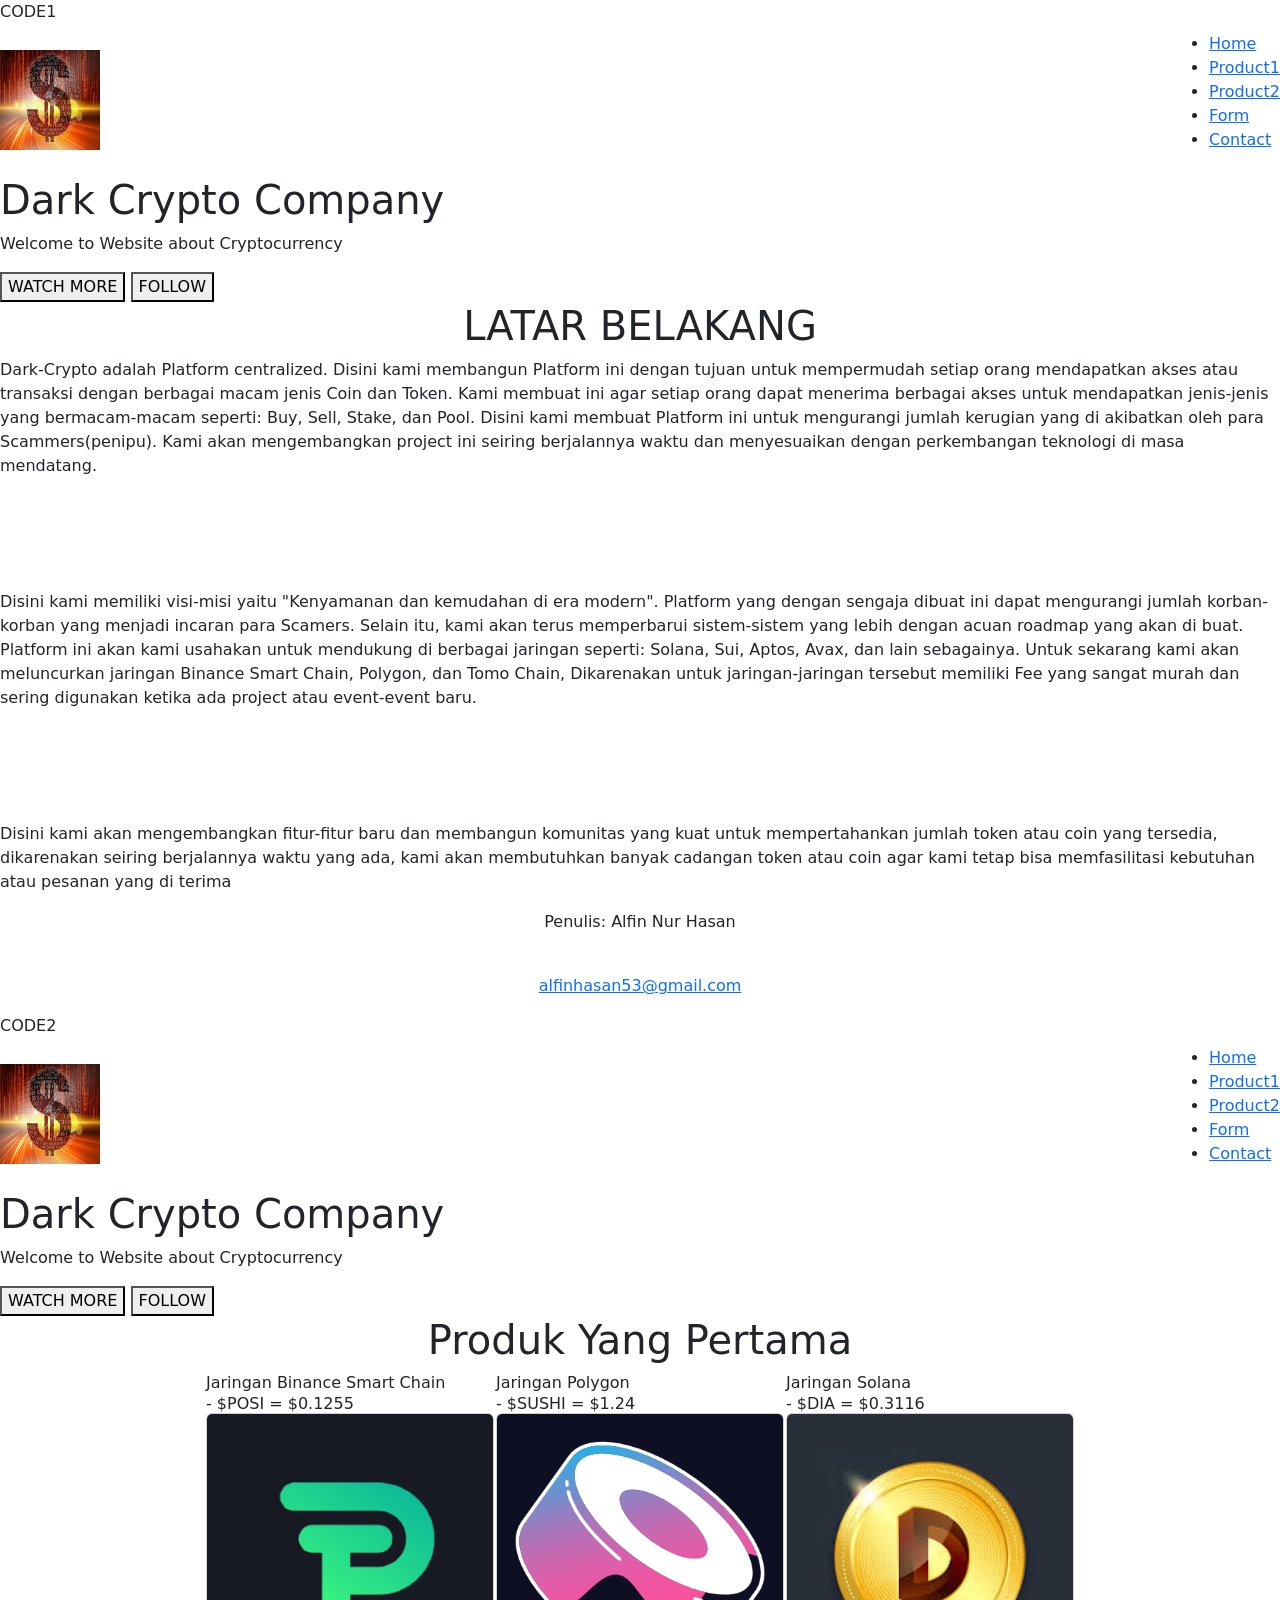
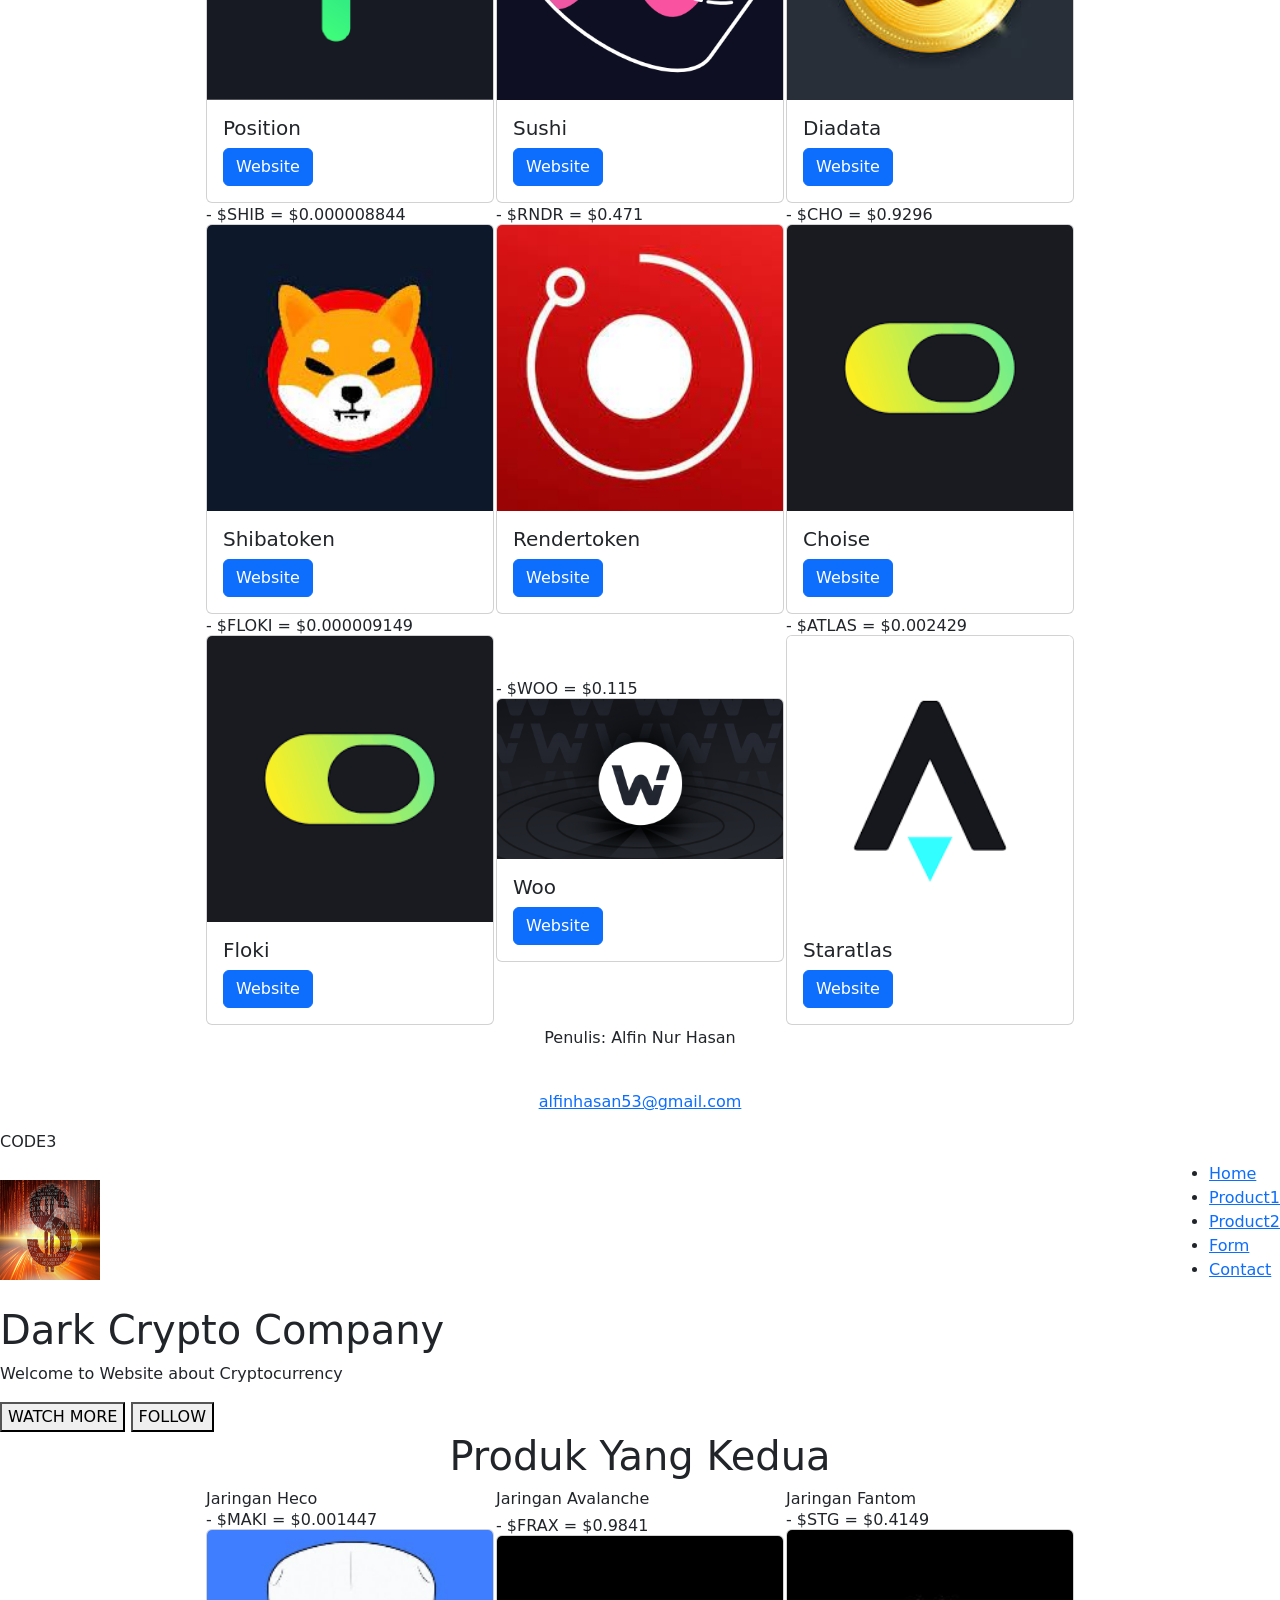
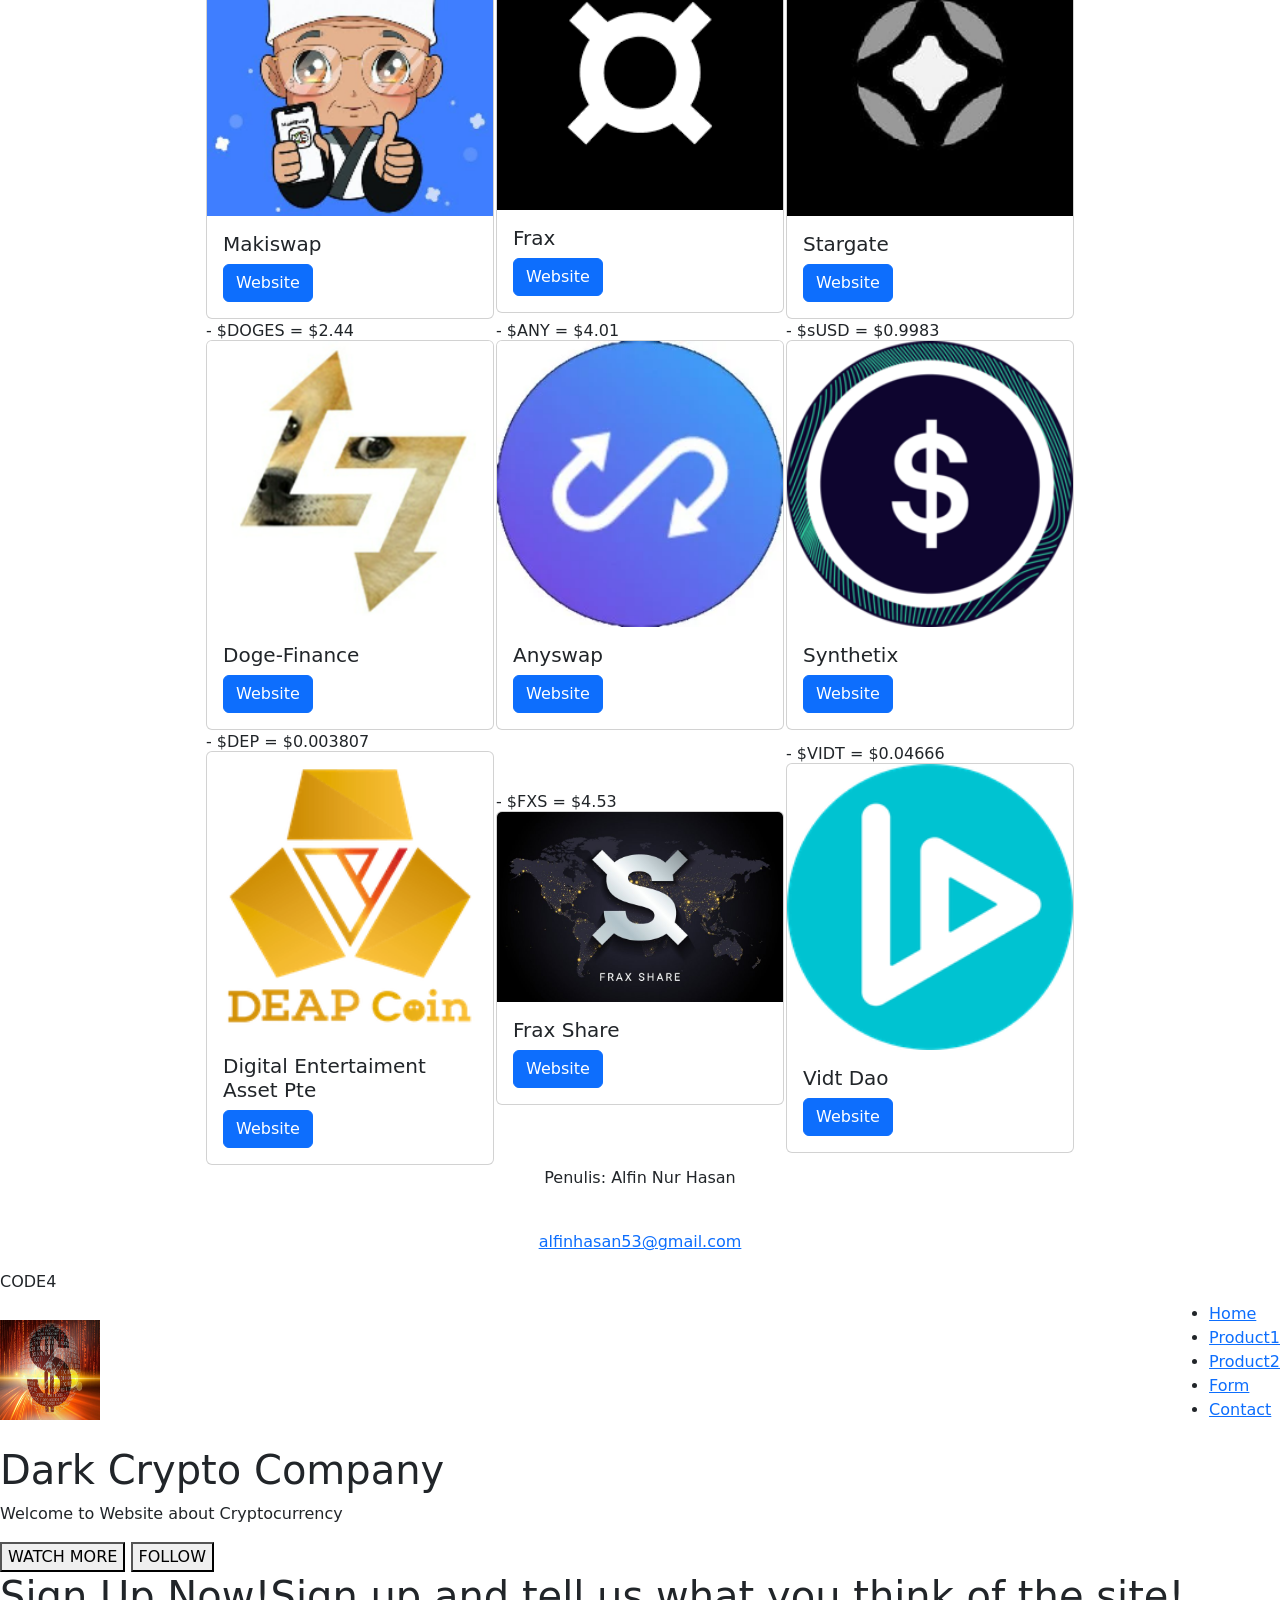
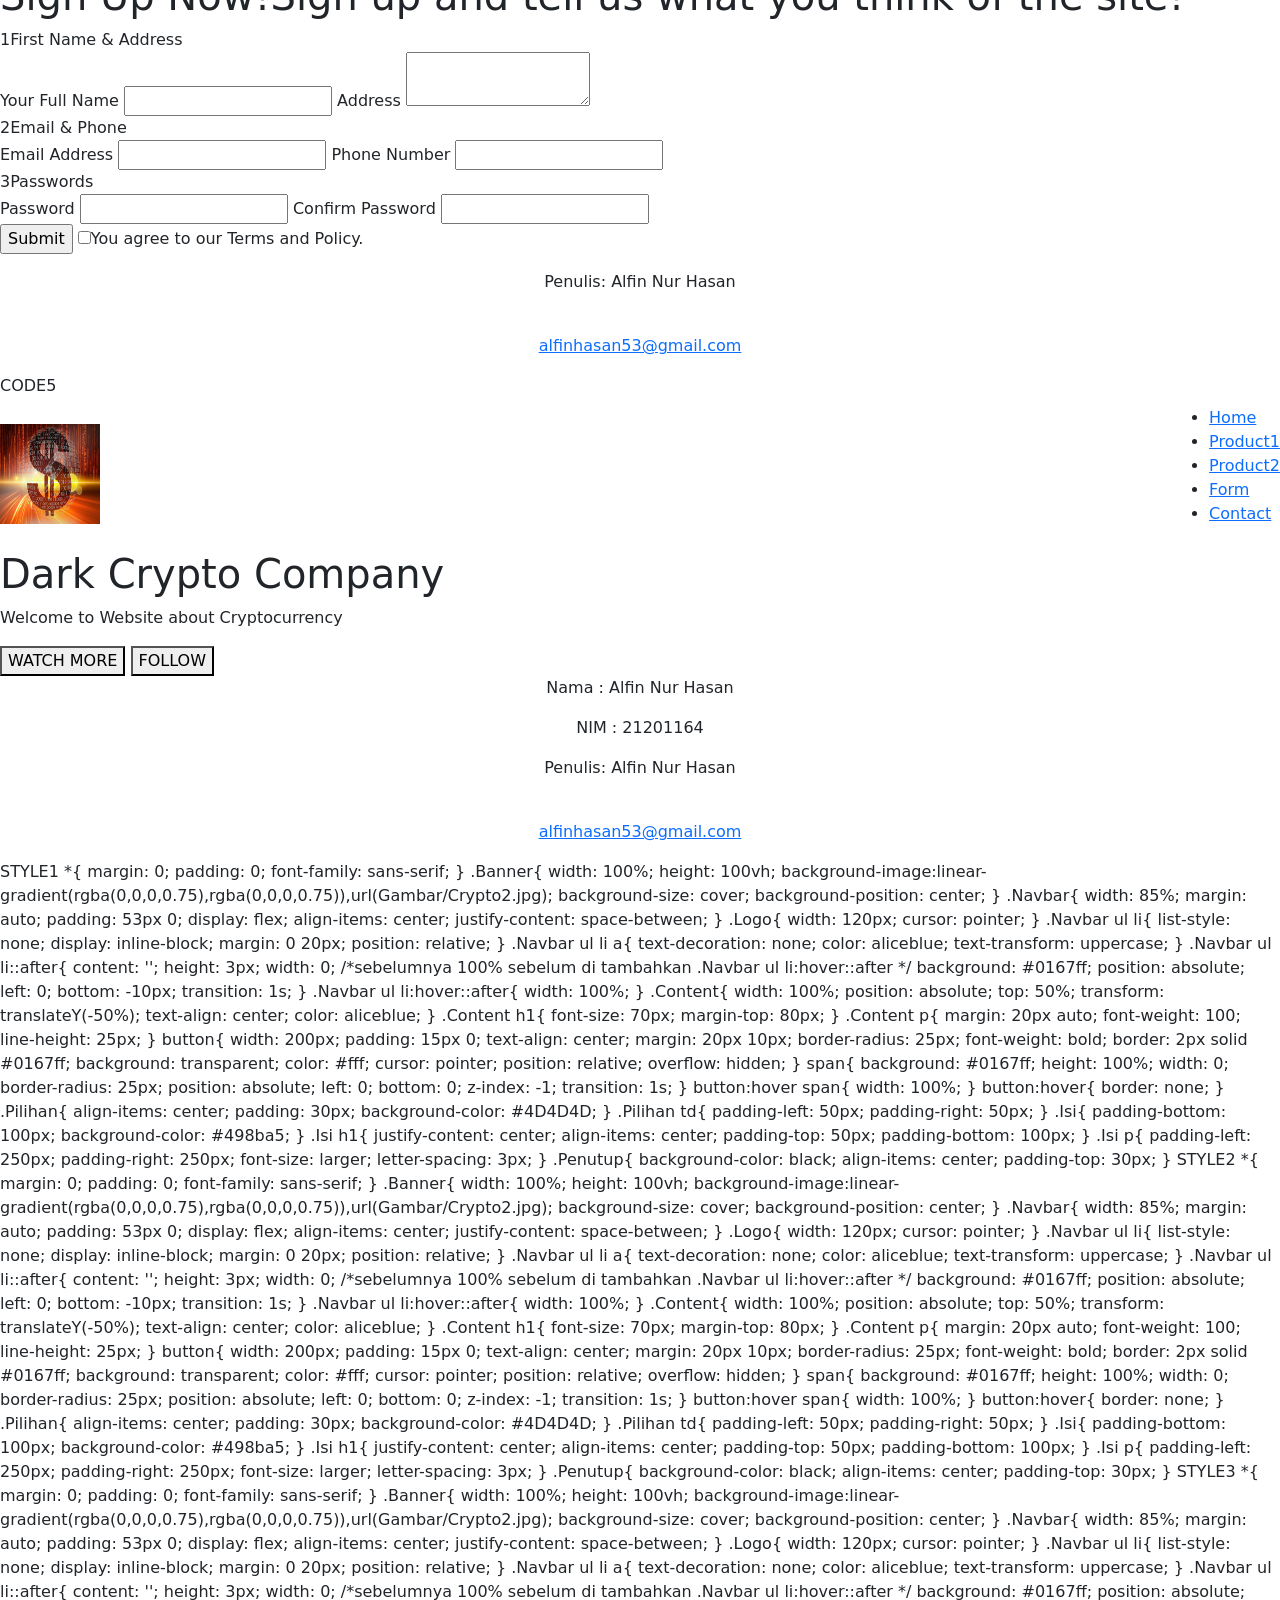
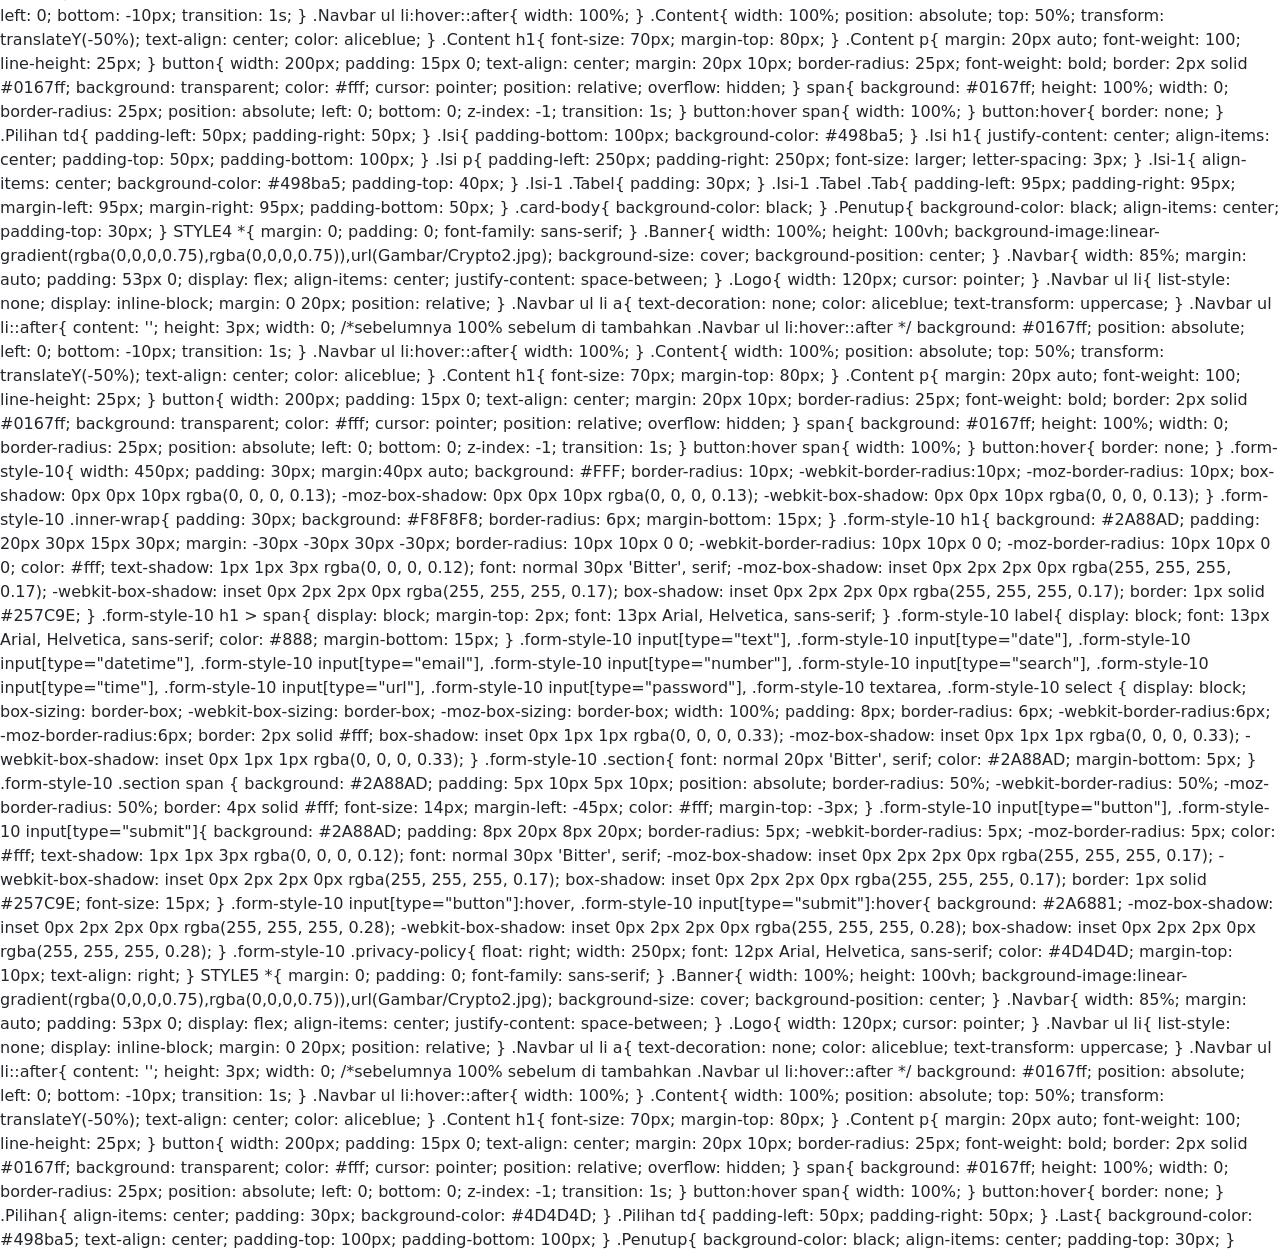
==== index.html @ c951db58 "Rename UAS to index.html" ====
CODE1

<!doctype html>
<html lang="en">
  <head>
    <meta charset="utf-8">
    <meta http-equiv="X-UA-Compatible" content="IE=edge">
    <meta name="viewport" content="width=device-width, initial-scale=1">
    <link rel="stylesheet" type="text/css" href="StyleCSP_UTS.css">
    <title>Dark-Crypto</title>
    <link href="https://cdn.jsdelivr.net/npm/bootstrap@5.3.0-alpha1/dist/css/bootstrap.min.css" rel="stylesheet" integrity="sha384-GLhlTQ8iRABdZLl6O3oVMWSktQOp6b7In1Zl3/Jr59b6EGGoI1aFkw7cmDA6j6gD" crossorigin="anonymous">
  </head>
  <body>
    <div class="Banner">
        <div class="Navbar">
            <img src="Gambar/logo C.jpg" class="Logo" height="100" width="100">
            <ul>
                <li><a href="CSP_UTS.html">Home</a></li>
                <li><a href="CSP_UTS2.html">Product1</a></li>
                <li><a href="CSP_UTS3.html">Product2</a></li>
                <li><a href="CSP_UTS4.html">Form</a></li>
                <li><a href="CSP_UTS5.html">Contact</a></li>
            </ul>
        </div>

        <div class="Content">
            <h1>Dark Crypto Company</h1>
            <p>
                Welcome to Website about Cryptocurrency
            </p>
            <div>
                <button type="button"><span></span>WATCH MORE</button>
                <button type="button"><span></span>FOLLOW</button>
            </div>
        </div>
    </div>

    <section class="Isi">
        <h1 align="center">LATAR BELAKANG</h1>
        <p>
            Dark-Crypto adalah Platform centralized. Disini kami membangun Platform ini dengan tujuan untuk mempermudah setiap orang mendapatkan akses atau transaksi dengan berbagai macam jenis Coin dan Token. Kami membuat ini agar setiap orang dapat menerima berbagai akses untuk mendapatkan jenis-jenis yang bermacam-macam seperti: Buy, Sell, Stake, dan Pool. Disini kami membuat Platform ini untuk mengurangi jumlah kerugian yang di akibatkan oleh para Scammers(penipu). Kami akan mengembangkan project ini seiring berjalannya waktu dan menyesuaikan dengan perkembangan teknologi di masa mendatang.
        </p>
        <br>
        <br>
        <br>
        <br>
        <p>
            Disini kami memiliki visi-misi yaitu "Kenyamanan dan kemudahan di era modern". Platform yang dengan sengaja dibuat ini dapat mengurangi jumlah korban-korban yang menjadi incaran para Scamers. Selain itu, kami akan terus memperbarui sistem-sistem yang lebih dengan acuan roadmap yang akan di buat. Platform ini akan kami usahakan untuk mendukung di berbagai jaringan seperti: Solana, Sui, Aptos, Avax, dan lain sebagainya. Untuk sekarang kami akan meluncurkan jaringan Binance Smart Chain, Polygon, dan Tomo Chain, Dikarenakan untuk jaringan-jaringan tersebut memiliki Fee yang sangat murah dan sering digunakan ketika ada project atau event-event baru. 
        </p>
        <br>
        <br>
        <br>
        <br>
        <p>
            Disini kami akan mengembangkan fitur-fitur baru dan membangun komunitas yang kuat untuk mempertahankan jumlah token atau coin yang tersedia, dikarenakan seiring berjalannya waktu yang ada, kami akan membutuhkan banyak cadangan token atau coin agar kami tetap bisa memfasilitasi kebutuhan atau pesanan yang di terima
        </p>
    </section>

    <footer class="Penutup" align="center">
        <p>Penulis: Alfin Nur Hasan</p>
        <br>
        <a href="alfinhasan53@gmail.com">alfinhasan53@gmail.com</a></p>
    </footer>
    <script src="https://cdn.jsdelivr.net/npm/bootstrap@5.3.0-alpha1/dist/js/bootstrap.bundle.min.js" integrity="sha384-w76AqPfDkMBDXo30jS1Sgez6pr3x5MlQ1ZAGC+nuZB+EYdgRZgiwxhTBTkF7CXvN" crossorigin="anonymous"></script>
  </body>
</html>

CODE2

<!DOCTYPE html>
<html lang="en">
    <head>
    <meta charset="utf-8">
    <meta http-equiv="X-UA-Compatible" content="IE=edge">
    <meta name="viewport" content="width=device-width, initial-scale=1">
    <link rel="stylesheet" type="text/css" href="StyleCSP_UTS2.css">
    <title>Dark-Crypto</title>
    <link href="https://cdn.jsdelivr.net/npm/bootstrap@5.3.0-alpha1/dist/css/bootstrap.min.css" rel="stylesheet" integrity="sha384-GLhlTQ8iRABdZLl6O3oVMWSktQOp6b7In1Zl3/Jr59b6EGGoI1aFkw7cmDA6j6gD" crossorigin="anonymous">
    </head>
    <body>
        <div class="Banner">
            <div class="Navbar">
                <img src="Gambar/logo C.jpg" class="Logo" height="100" width="100">
                <ul>
                    <li><a href="CSP_UTS.html">Home</a></li>
                    <li><a href="CSP_UTS2.html">Product1</a></li>
                    <li><a href="CSP_UTS3.html">Product2</a></li>
                    <li><a href="CSP_UTS4.html">Form</a></li>
                    <li><a href="CSP_UTS5.html">Contact</a></li>
                </ul>
            </div>
    
            <div class="Content">
                <h1>Dark Crypto Company</h1>
                <p>
                    Welcome to Website about Cryptocurrency
                </p>
                <div>
                    <button type="button"><span></span>WATCH MORE</button>
                    <button type="button"><span></span>FOLLOW</button>
                </div>
            </div>
        </div>

        <div class="Isi-1">
            <h1 align="center">Produk Yang Pertama</h1>
            <center>
                <div class="Tabel">
                    <table>
                        <tr>
                            <td class="Tab">Jaringan Binance Smart Chain</td>
                            <td class="Tab">Jaringan Polygon</td>
                            <td class="Tab">Jaringan Solana</td> 
                        </tr>
                        <tr>
                            <td class="Tab">- $POSI = $0.1255
                                <div class="card" style="width: 18rem;">
                                    <img src="Gambar/Barang/Posi.png" class="card-img-top" alt="...">
                                    <div class="card-body">
                                      <h5 class="card-title">Position</h5>
                                      <a href="https://position.exchange/" class="btn btn-primary">Website</a>
                                    </div>
                                  </div>
                            </td>
                            <td class="Tab">- $SUSHI = $1.24
                                <div class="card" style="width: 18rem;">
                                    <img src="Gambar/Barang/Sushi.png" class="card-img-top" alt="...">
                                    <div class="card-body">
                                      <h5 class="card-title">Sushi</h5>
                                      <a href="https://www.sushi.com/" class="btn btn-primary">Website</a>
                                    </div>
                                  </div>
                            </td>
                            <td class="Tab">- $DIA = $0.3116
                                <div class="card" style="width: 18rem;">
                                    <img src="Gambar/Barang/DIA.jpg" class="card-img-top" alt="...">
                                    <div class="card-body">
                                      <h5 class="card-title">Diadata</h5>
                                      <a href="https://www.diadata.org/" class="btn btn-primary">Website</a>
                                    </div>
                                  </div>
                            </td>
                        </tr>
                        <tr>
                            <td class="Tab">- $SHIB = $0.000008844
                                <div class="card" style="width: 18rem;">
                                    <img src="Gambar/Barang/SHIB.jpg" class="card-img-top" alt="...">
                                    <div class="card-body">
                                      <h5 class="card-title">Shibatoken</h5>
                                      <a href="https://shibatoken.com/" class="btn btn-primary">Website</a>
                                    </div>
                                  </div>
                            </td>
                            <td class="Tab">- $RNDR = $0.471
                                <div class="card" style="width: 18rem;">
                                    <img src="Gambar/Barang/RNDR.jpg" class="card-img-top" alt="...">
                                    <div class="card-body">
                                      <h5 class="card-title">Rendertoken</h5>
                                      <a href="https://rendertoken.com/" class="btn btn-primary">Website</a>
                                    </div>
                                  </div>
                            </td>
                            <td class="Tab">- $CHO = $0.9296
                                <div class="card" style="width: 18rem;">
                                    <img src="Gambar/Barang/CHO.png" class="card-img-top" alt="...">
                                    <div class="card-body">
                                      <h5 class="card-title">Choise</h5>
                                      <a href="https://choise.com/" class="btn btn-primary">Website</a>
                                    </div>
                                  </div>
                            </td>
                        </tr>
                        <tr>
                            <td class="Tab">- $FLOKI = $0.000009149
                                <div class="card" style="width: 18rem;">
                                    <img src="Gambar/Barang/CHO.png" class="card-img-top" alt="...">
                                    <div class="card-body">
                                      <h5 class="card-title">Floki</h5>
                                      <a href="https://floki.com/" class="btn btn-primary">Website</a>
                                    </div>
                                  </div>
                            </td>
                            <td class="Tab">- $WOO = $0.115
                                <div class="card" style="width: 18rem;">
                                    <img src="Gambar/Barang/Woo.png" class="card-img-top" alt="...">
                                    <div class="card-body">
                                      <h5 class="card-title">Woo</h5>
                                      <a href="https://woo.org/token" class="btn btn-primary">Website</a>
                                    </div>
                                  </div>
                            </td>
                            <td class="Tab">- $ATLAS = $0.002429
                                <div class="card" style="width: 18rem;">
                                    <img src="Gambar/Barang/Atlas.png" class="card-img-top" alt="...">
                                    <div class="card-body">
                                      <h5 class="card-title">Staratlas</h5>
                                      <a href="https://staratlas.com/" class="btn btn-primary">Website</a>
                                    </div>
                                  </div>
                            </td>
                        </tr>
                    </table>
                </div>
            </center>
        </div>

        <footer class="Penutup" align="center">
            <p>Penulis: Alfin Nur Hasan</p>
            <br>
            <a href="alfinhasan53@gmail.com">alfinhasan53@gmail.com</a></p>
        </footer>
        <script src="https://cdn.jsdelivr.net/npm/bootstrap@5.3.0-alpha1/dist/js/bootstrap.bundle.min.js" integrity="sha384-w76AqPfDkMBDXo30jS1Sgez6pr3x5MlQ1ZAGC+nuZB+EYdgRZgiwxhTBTkF7CXvN" crossorigin="anonymous"></script>
    </body>
</html>

CODE3

<!DOCTYPE html>
<html lang="en">
    <head>
        <meta charset="utf-8">
    <meta http-equiv="X-UA-Compatible" content="IE=edge">
    <meta name="viewport" content="width=device-width, initial-scale=1">
    <link rel="stylesheet" type="text/css" href="StyleCSP_UTS3.css">
    <title>Dark-Crypto</title>
    <link href="https://cdn.jsdelivr.net/npm/bootstrap@5.3.0-alpha1/dist/css/bootstrap.min.css" rel="stylesheet" integrity="sha384-GLhlTQ8iRABdZLl6O3oVMWSktQOp6b7In1Zl3/Jr59b6EGGoI1aFkw7cmDA6j6gD" crossorigin="anonymous">
    </head>
    <body>
        <div class="Banner">
            <div class="Navbar">
                <img src="Gambar/logo C.jpg" class="Logo" height="100" width="100">
                <ul>
                    <li><a href="CSP_UTS.html">Home</a></li>
                    <li><a href="CSP_UTS2.html">Product1</a></li>
                    <li><a href="CSP_UTS3.html">Product2</a></li>
                    <li><a href="CSP_UTS4.html">Form</a></li>
                    <li><a href="CSP_UTS5.html">Contact</a></li>
                </ul>
            </div>
    
            <div class="Content">
                <h1>Dark Crypto Company</h1>
                <p>
                    Welcome to Website about Cryptocurrency
                </p>
                <div>
                    <button type="button"><span></span>WATCH MORE</button>
                    <button type="button"><span></span>FOLLOW</button>
                </div>
            </div>
        </div>

        <div class="Isi-1">
            <h1 align="center">Produk Yang Kedua</h1>
            <center>
                <div class="Tabel">
                    <table>
                        <tr>
                            <td class="Tab">Jaringan Heco</td>
                            <td class="Tab">Jaringan Avalanche</td>
                            <td class="Tab">Jaringan Fantom</td> 
                        </tr>
                        <tr>
                            <td class="Tab">- $MAKI = $0.001447
                                <div class="card" style="width: 18rem;">
                                    <img src="Gambar/Barang/Maki.png" class="card-img-top" alt="...">
                                    <div class="card-body">
                                      <h5 class="card-title">Makiswap</h5>
                                      <a href="https://makiswap.com/" class="btn btn-primary">Website</a>
                                    </div>
                                </div>
                            </td>
                            <td class="Tab">- $FRAX = $0.9841
                                <div class="card" style="width: 18rem;">
                                    <img src="Gambar/Barang/Frax.png" class="card-img-top" alt="...">
                                    <div class="card-body">
                                      <h5 class="card-title">Frax</h5>
                                      <a href="https://frax.finance/#welcome" class="btn btn-primary">Website</a>
                                    </div>
                                </div>
                            </td>
                            <td class="Tab">- $STG = $0.4149
                                <div class="card" style="width: 18rem;">
                                    <img src="Gambar/Barang/STG.png" class="card-img-top" alt="...">
                                    <div class="card-body">
                                      <h5 class="card-title">Stargate</h5>
                                      <a href="https://stargate.finance/" class="btn btn-primary">Website</a>
                                    </div>
                                </div>
                            </td>
                        </tr>
                        <tr>
                            <td class="Tab">- $DOGES = $2.44
                                <div class="card" style="width: 18rem;">
                                    <img src="Gambar/Barang/Doges.webp" class="card-img-top" alt="...">
                                    <div class="card-body">
                                      <h5 class="card-title">Doge-Finance</h5>
                                      <a href="https://doge-finance.com/" class="btn btn-primary">Website</a>
                                    </div>
                                </div>
                            </td>
                            <td class="Tab">- $ANY = $4.01
                                <div class="card" style="width: 18rem;">
                                    <img src="Gambar/Barang/ANY.webp" class="card-img-top" alt="...">
                                    <div class="card-body">
                                      <h5 class="card-title">Anyswap</h5>
                                      <a href="https://anyswap.exchange/dashboard" class="btn btn-primary">Website</a>
                                    </div>
                                </div>
                            </td>
                            <td class="Tab">- $sUSD = $0.9983
                                <div class="card" style="width: 18rem;">
                                    <img src="Gambar/Barang/sUSD.webp" class="card-img-top" alt="...">
                                    <div class="card-body">
                                      <h5 class="card-title">Synthetix</h5>
                                      <a href="https://synthetix.io/" class="btn btn-primary">Website</a>
                                    </div>
                                </div>
                            </td>
                        </tr>
                        <tr>
                            <td class="Tab">- $DEP = $0.003807
                                <div class="card" style="width: 18rem;">
                                    <img src="Gambar/Barang/DEP.png" class="card-img-top" alt="...">
                                    <div class="card-body">
                                      <h5 class="card-title">Digital Entertaiment Asset Pte</h5>
                                      <a href="https://dea.sg/" class="btn btn-primary">Website</a>
                                    </div>
                                </div>
                            </td>
                            <td class="Tab">- $FXS = $4.53
                                <div class="card" style="width: 18rem;">
                                    <img src="Gambar/Barang/FXS.jpg" class="card-img-top" alt="...">
                                    <div class="card-body">
                                      <h5 class="card-title">Frax Share</h5>
                                      <a href="https://frax.finance/#welcome" class="btn btn-primary">Website</a>
                                    </div>
                                </div>
                            </td>
                            <td class="Tab">- $VIDT = $0.04666
                                <div class="card" style="width: 18rem;">
                                    <img src="Gambar/Barang/VIDT.png" class="card-img-top" alt="...">
                                    <div class="card-body">
                                      <h5 class="card-title">Vidt Dao</h5>
                                      <a href="https://vidt-dao.com/" class="btn btn-primary">Website</a>
                                    </div>
                                </div>
                            </td>
                        </tr>
                    </table>
                </div>
            </center>
        </div>

        <footer class="Penutup" align="center">
            <p>Penulis: Alfin Nur Hasan</p>
            <br>
            <a href="alfinhasan53@gmail.com">alfinhasan53@gmail.com</a></p>
            <script src="https://cdn.jsdelivr.net/npm/bootstrap@5.3.0-alpha1/dist/js/bootstrap.bundle.min.js" integrity="sha384-w76AqPfDkMBDXo30jS1Sgez6pr3x5MlQ1ZAGC+nuZB+EYdgRZgiwxhTBTkF7CXvN" crossorigin="anonymous"></script>
        </footer>
    </body>
</html>

CODE4

<!DOCTYPE html>
<html lang="en">
    <head>
        <meta charset="utf-8">
    <meta http-equiv="X-UA-Compatible" content="IE=edge">
    <meta name="viewport" content="width=device-width, initial-scale=1">
    <link rel="stylesheet" type="text/css" href="StyleCSP_UTS4.css">
    <title>Dark-Crypto</title>
    <link href="https://cdn.jsdelivr.net/npm/bootstrap@5.3.0-alpha1/dist/css/bootstrap.min.css" rel="stylesheet" integrity="sha384-GLhlTQ8iRABdZLl6O3oVMWSktQOp6b7In1Zl3/Jr59b6EGGoI1aFkw7cmDA6j6gD" crossorigin="anonymous">
    </head>
    <body>
        <div class="Banner">
            <div class="Navbar">
                <img src="Gambar/logo C.jpg" class="Logo" height="100" width="100">
                <ul>
                    <li><a href="CSP_UTS.html">Home</a></li>
                    <li><a href="CSP_UTS2.html">Product1</a></li>
                    <li><a href="CSP_UTS3.html">Product2</a></li>
                    <li><a href="CSP_UTS4.html">Form</a></li>
                    <li><a href="CSP_UTS5.html">Contact</a></li>
                </ul>
            </div>

            <div class="Content">
                <h1>Dark Crypto Company</h1>
                <p>
                    Welcome to Website about Cryptocurrency
                </p>
                <div>
                    <button type="button"><span></span>WATCH MORE</button>
                    <button type="button"><span></span>FOLLOW</button>
                </div>
            </div>
        </div>
        <script src="https://cdn.jsdelivr.net/npm/bootstrap@5.3.0-alpha1/dist/js/bootstrap.bundle.min.js" integrity="sha384-w76AqPfDkMBDXo30jS1Sgez6pr3x5MlQ1ZAGC+nuZB+EYdgRZgiwxhTBTkF7CXvN" crossorigin="anonymous"></script>
    </body>

    <body bgcolor="black"><a name="Home"></a>
        <div class="form-style-10">
            <h1>Sign Up Now!<span>Sign up and tell us what you think of the site!</span></h1>
            <form>
                <div class="section"><span>1</span>First Name & Address</div>
                <div class="inner-wrap">
                    <label>Your Full Name <input type="text" name="field1" /></label>
                    <label>Address <textarea name="field2"></textarea></label>
                </div>
    
                <div class="section"><span>2</span>Email & Phone</div>
                <div class="inner-wrap">
                    <label>Email Address <input type="email" name="field3" /></label>
                    <label>Phone Number <input type="text" name="field4" /></label>
                </div>
    
                <div class="section"><span>3</span>Passwords</div>
                <div class="inner-wrap">
                    <label>Password <input type="password" name="field5" /></label>
                    <label>Confirm Password <input type="password" name="field6" /></label>
                </div>

                <div class="button-section">
                    <input type="submit" name="Sign Up" />
                    <span class="privacy-policy">
                        <input type="checkbox" name="field7">You agree to our Terms and Policy. 
                    </span>
                </div>
            </form>
        </div>

        <footer class="Penutup" align="center">
            <p>Penulis: Alfin Nur Hasan</p>
            <br>
            <a href="alfinhasan53@gmail.com">alfinhasan53@gmail.com</a></p>
        </footer>
        <script src="https://cdn.jsdelivr.net/npm/bootstrap@5.3.0-alpha1/dist/js/bootstrap.bundle.min.js" integrity="sha384-w76AqPfDkMBDXo30jS1Sgez6pr3x5MlQ1ZAGC+nuZB+EYdgRZgiwxhTBTkF7CXvN" crossorigin="anonymous"></script>
    </body>
</html>

CODE5

<!DOCTYPE html>
<html lang="en">
    <head>
        <meta charset="utf-8">
    <meta http-equiv="X-UA-Compatible" content="IE=edge">
    <meta name="viewport" content="width=device-width, initial-scale=1">
    <link rel="stylesheet" type="text/css" href="StyleCSP_UTS5.css">
    <title>Dark-Crypto</title>
    <link href="https://cdn.jsdelivr.net/npm/bootstrap@5.3.0-alpha1/dist/css/bootstrap.min.css" rel="stylesheet" integrity="sha384-GLhlTQ8iRABdZLl6O3oVMWSktQOp6b7In1Zl3/Jr59b6EGGoI1aFkw7cmDA6j6gD" crossorigin="anonymous">
    </head>
    <body>
        <div class="Banner">
            <div class="Navbar">
                <img src="Gambar/logo C.jpg" class="Logo" height="100" width="100">
                <ul>
                    <li><a href="CSP_UTS.html">Home</a></li>
                    <li><a href="CSP_UTS2.html">Product1</a></li>
                    <li><a href="CSP_UTS3.html">Product2</a></li>
                    <li><a href="CSP_UTS4.html">Form</a></li>
                    <li><a href="CSP_UTS5.html">Contact</a></li>
                </ul>
            </div>
    
            <div class="Content">
                <h1>Dark Crypto Company</h1>
                <p>
                    Welcome to Website about Cryptocurrency
                </p>
                <div>
                    <button type="button"><span></span>WATCH MORE</button>
                    <button type="button"><span></span>FOLLOW</button>
                </div>
            </div>
        </div>

        <div class="Last">
            <center>
                <P>Nama : Alfin Nur Hasan</P>
                <p>NIM  : 21201164</p>
            </center>
        </div>

        <footer class="Penutup" align="center">
            <p>Penulis: Alfin Nur Hasan</p>
            <br>
            <a href="alfinhasan53@gmail.com">alfinhasan53@gmail.com</a></p>
        </footer>
        <script src="https://cdn.jsdelivr.net/npm/bootstrap@5.3.0-alpha1/dist/js/bootstrap.bundle.min.js" integrity="sha384-w76AqPfDkMBDXo30jS1Sgez6pr3x5MlQ1ZAGC+nuZB+EYdgRZgiwxhTBTkF7CXvN" crossorigin="anonymous"></script>       
    </body>
</html>

STYLE1

*{
    margin: 0;
    padding: 0; 
    font-family: sans-serif;

}

.Banner{
    width: 100%;
    height: 100vh;
    background-image:linear-gradient(rgba(0,0,0,0.75),rgba(0,0,0,0.75)),url(Gambar/Crypto2.jpg);
    background-size: cover;
    background-position: center;
}

.Navbar{    
    width: 85%;
    margin: auto;
    padding: 53px 0;
    display: flex;
    align-items: center;
    justify-content: space-between;
}

.Logo{
    width: 120px;
    cursor: pointer;
}

.Navbar ul li{
    list-style: none;
    display: inline-block;
    margin: 0 20px;
    position: relative;
}

.Navbar ul li a{
    text-decoration: none;
    color: aliceblue;
    text-transform: uppercase;
}

.Navbar ul li::after{
    content: '';
    height: 3px;
    width: 0;                           /*sebelumnya 100% sebelum di tambahkan .Navbar ul li:hover::after */
    background: #0167ff;
    position: absolute;
    left: 0;
    bottom: -10px;
    transition: 1s;
}

.Navbar ul li:hover::after{
    width: 100%;
}

.Content{
    width: 100%;
    position: absolute;
    top: 50%;
    transform: translateY(-50%);
    text-align: center;
    color: aliceblue;
}

.Content h1{
    font-size: 70px;
    margin-top: 80px;
}

.Content p{
    margin: 20px auto;
    font-weight: 100;
    line-height: 25px;
}

button{
    width: 200px;
    padding: 15px 0;
    text-align: center;
    margin: 20px 10px;
    border-radius: 25px;
    font-weight: bold;
    border: 2px solid #0167ff;
    background: transparent;
    color: #fff;
    cursor: pointer;
    position: relative;
    overflow: hidden;
}

span{
    background: #0167ff;
    height: 100%;
    width: 0;
    border-radius: 25px;
    position: absolute;
    left: 0;
    bottom: 0;
    z-index: -1;
    transition: 1s;
}

button:hover span{
    width: 100%;
}

button:hover{
    border: none;
}

.Pilihan{
    align-items: center;
    padding: 30px;
    background-color: #4D4D4D;
}

.Pilihan td{
    padding-left: 50px;
    padding-right: 50px;
}

.Isi{
    padding-bottom: 100px;
    background-color: #498ba5;
}

.Isi h1{
    justify-content: center;
    align-items: center;
    padding-top: 50px;
    padding-bottom: 100px;
}

.Isi p{
    padding-left: 250px;
    padding-right: 250px;
    font-size: larger;
    letter-spacing: 3px;
}
.Penutup{
    background-color: black;
    align-items: center;
    padding-top: 30px;
}

STYLE2

*{
    margin: 0;
    padding: 0; 
    font-family: sans-serif;

}

.Banner{
    width: 100%;
    height: 100vh;
    background-image:linear-gradient(rgba(0,0,0,0.75),rgba(0,0,0,0.75)),url(Gambar/Crypto2.jpg);
    background-size: cover;
    background-position: center;
}

.Navbar{    
    width: 85%;
    margin: auto;
    padding: 53px 0;
    display: flex;
    align-items: center;
    justify-content: space-between;
}

.Logo{
    width: 120px;
    cursor: pointer;
}

.Navbar ul li{
    list-style: none;
    display: inline-block;
    margin: 0 20px;
    position: relative;
}

.Navbar ul li a{
    text-decoration: none;
    color: aliceblue;
    text-transform: uppercase;
}

.Navbar ul li::after{
    content: '';
    height: 3px;
    width: 0;                           /*sebelumnya 100% sebelum di tambahkan .Navbar ul li:hover::after */
    background: #0167ff;
    position: absolute;
    left: 0;
    bottom: -10px;
    transition: 1s;
}

.Navbar ul li:hover::after{
    width: 100%;
}

.Content{
    width: 100%;
    position: absolute;
    top: 50%;
    transform: translateY(-50%);
    text-align: center;
    color: aliceblue;
}

.Content h1{
    font-size: 70px;
    margin-top: 80px;
}

.Content p{
    margin: 20px auto;
    font-weight: 100;
    line-height: 25px;
}

button{
    width: 200px;
    padding: 15px 0;
    text-align: center;
    margin: 20px 10px;
    border-radius: 25px;
    font-weight: bold;
    border: 2px solid #0167ff;
    background: transparent;
    color: #fff;
    cursor: pointer;
    position: relative;
    overflow: hidden;
}

span{
    background: #0167ff;
    height: 100%;
    width: 0;
    border-radius: 25px;
    position: absolute;
    left: 0;
    bottom: 0;
    z-index: -1;
    transition: 1s;
}

button:hover span{
    width: 100%;
}

button:hover{
    border: none;
}

.Pilihan{
    align-items: center;
    padding: 30px;
    background-color: #4D4D4D;
}

.Pilihan td{
    padding-left: 50px;
    padding-right: 50px;
}

.Isi{
    padding-bottom: 100px;
    background-color: #498ba5;
}

.Isi h1{
    justify-content: center;
    align-items: center;
    padding-top: 50px;
    padding-bottom: 100px;
}

.Isi p{
    padding-left: 250px;
    padding-right: 250px;
    font-size: larger;
    letter-spacing: 3px;
}
.Penutup{
    background-color: black;
    align-items: center;
    padding-top: 30px;
}

STYLE3

*{
    margin: 0;
    padding: 0; 
    font-family: sans-serif;

}

.Banner{
    width: 100%;
    height: 100vh;
    background-image:linear-gradient(rgba(0,0,0,0.75),rgba(0,0,0,0.75)),url(Gambar/Crypto2.jpg);
    background-size: cover;
    background-position: center;
}

.Navbar{    
    width: 85%;
    margin: auto;
    padding: 53px 0;
    display: flex;
    align-items: center;
    justify-content: space-between;
}

.Logo{
    width: 120px;
    cursor: pointer;
}

.Navbar ul li{
    list-style: none;
    display: inline-block;
    margin: 0 20px;
    position: relative;
}

.Navbar ul li a{
    text-decoration: none;
    color: aliceblue;
    text-transform: uppercase;
}

.Navbar ul li::after{
    content: '';
    height: 3px;
    width: 0;                           /*sebelumnya 100% sebelum di tambahkan .Navbar ul li:hover::after */
    background: #0167ff;
    position: absolute;
    left: 0;
    bottom: -10px;
    transition: 1s;
}

.Navbar ul li:hover::after{
    width: 100%;
}

.Content{
    width: 100%;
    position: absolute;
    top: 50%;
    transform: translateY(-50%);
    text-align: center;
    color: aliceblue;
}

.Content h1{
    font-size: 70px;
    margin-top: 80px;
}

.Content p{
    margin: 20px auto;
    font-weight: 100;
    line-height: 25px;
}

button{
    width: 200px;
    padding: 15px 0;
    text-align: center;
    margin: 20px 10px;
    border-radius: 25px;
    font-weight: bold;
    border: 2px solid #0167ff;
    background: transparent;
    color: #fff;
    cursor: pointer;
    position: relative;
    overflow: hidden;
}

span{
    background: #0167ff;
    height: 100%;
    width: 0;
    border-radius: 25px;
    position: absolute;
    left: 0;
    bottom: 0;
    z-index: -1;
    transition: 1s;
}

button:hover span{
    width: 100%;
}

button:hover{
    border: none;
}

.Pilihan td{
    padding-left: 50px;
    padding-right: 50px;
}

.Isi{
    padding-bottom: 100px;
    background-color: #498ba5;
}

.Isi h1{
    justify-content: center;
    align-items: center;
    padding-top: 50px;
    padding-bottom: 100px;
}

.Isi p{
    padding-left: 250px;
    padding-right: 250px;
    font-size: larger;
    letter-spacing: 3px;
}

.Isi-1{
    align-items: center;
    background-color: #498ba5;
    padding-top: 40px;
}

.Isi-1 .Tabel{
    padding: 30px;
}

.Isi-1 .Tabel .Tab{
    padding-left: 95px;
    padding-right: 95px;
    margin-left: 95px;
    margin-right: 95px;
    padding-bottom: 50px;
}

.card-body{
    background-color: black;
}

.Penutup{
    background-color: black;
    align-items: center;
    padding-top: 30px;
}

STYLE4

*{
    margin: 0;
    padding: 0; 
    font-family: sans-serif;

}

.Banner{
    width: 100%;
    height: 100vh;
    background-image:linear-gradient(rgba(0,0,0,0.75),rgba(0,0,0,0.75)),url(Gambar/Crypto2.jpg);
    background-size: cover;
    background-position: center;
}

.Navbar{    
    width: 85%;
    margin: auto;
    padding: 53px 0;
    display: flex;
    align-items: center;
    justify-content: space-between;
}

.Logo{
    width: 120px;
    cursor: pointer;
}

.Navbar ul li{
    list-style: none;
    display: inline-block;
    margin: 0 20px;
    position: relative;
}

.Navbar ul li a{
    text-decoration: none;
    color: aliceblue;
    text-transform: uppercase;
}

.Navbar ul li::after{
    content: '';
    height: 3px;
    width: 0;                           /*sebelumnya 100% sebelum di tambahkan .Navbar ul li:hover::after */
    background: #0167ff;
    position: absolute;
    left: 0;
    bottom: -10px;
    transition: 1s;
}

.Navbar ul li:hover::after{
    width: 100%;
}

.Content{
    width: 100%;
    position: absolute;
    top: 50%;
    transform: translateY(-50%);
    text-align: center;
    color: aliceblue;
}

.Content h1{
    font-size: 70px;
    margin-top: 80px;
}

.Content p{
    margin: 20px auto;
    font-weight: 100;
    line-height: 25px;
}

button{
    width: 200px;
    padding: 15px 0;
    text-align: center;
    margin: 20px 10px;
    border-radius: 25px;
    font-weight: bold;
    border: 2px solid #0167ff;
    background: transparent;
    color: #fff;
    cursor: pointer;
    position: relative;
    overflow: hidden;
}

span{
    background: #0167ff;
    height: 100%;
    width: 0;
    border-radius: 25px;
    position: absolute;
    left: 0;
    bottom: 0;
    z-index: -1;
    transition: 1s;
}

button:hover span{
    width: 100%;
}

button:hover{
    border: none;
}

.form-style-10{
    width: 450px;
    padding: 30px;
    margin:40px auto;
    background: #FFF;
    border-radius: 10px;
    -webkit-border-radius:10px;
    -moz-border-radius: 10px;
    box-shadow: 0px 0px 10px rgba(0, 0, 0, 0.13);
    -moz-box-shadow: 0px 0px 10px rgba(0, 0, 0, 0.13);
    -webkit-box-shadow: 0px 0px 10px rgba(0, 0, 0, 0.13);
}

.form-style-10 .inner-wrap{
    padding: 30px;
    background: #F8F8F8;
    border-radius: 6px;
    margin-bottom: 15px;
}

.form-style-10 h1{
    background: #2A88AD;
    padding: 20px 30px 15px 30px;
    margin: -30px -30px 30px -30px;
    border-radius: 10px 10px 0 0;
    -webkit-border-radius: 10px 10px 0 0;
    -moz-border-radius: 10px 10px 0 0;
    color: #fff;
    text-shadow: 1px 1px 3px rgba(0, 0, 0, 0.12);
    font: normal 30px 'Bitter', serif;
    -moz-box-shadow: inset 0px 2px 2px 0px rgba(255, 255, 255, 0.17);
    -webkit-box-shadow: inset 0px 2px 2px 0px rgba(255, 255, 255, 0.17);
    box-shadow: inset 0px 2px 2px 0px rgba(255, 255, 255, 0.17);
    border: 1px solid #257C9E;
}

.form-style-10 h1 > span{
    display: block;
    margin-top: 2px;
    font: 13px Arial, Helvetica, sans-serif;
}

.form-style-10 label{
    display: block;
    font: 13px Arial, Helvetica, sans-serif;
    color: #888;
    margin-bottom: 15px;
}

.form-style-10 input[type="text"],

.form-style-10 input[type="date"],

.form-style-10 input[type="datetime"],

.form-style-10 input[type="email"],

.form-style-10 input[type="number"],

.form-style-10 input[type="search"],

.form-style-10 input[type="time"],

.form-style-10 input[type="url"],

.form-style-10 input[type="password"],

.form-style-10 textarea,

.form-style-10 select {
    display: block;
    box-sizing: border-box;
    -webkit-box-sizing: border-box;
    -moz-box-sizing: border-box;
    width: 100%;
    padding: 8px;
    border-radius: 6px;
    -webkit-border-radius:6px;
    -moz-border-radius:6px;
    border: 2px solid #fff;
    box-shadow: inset 0px 1px 1px rgba(0, 0, 0, 0.33);
    -moz-box-shadow: inset 0px 1px 1px rgba(0, 0, 0, 0.33);
    -webkit-box-shadow: inset 0px 1px 1px rgba(0, 0, 0, 0.33);
}

.form-style-10 .section{
    font: normal 20px 'Bitter', serif;
    color: #2A88AD;
    margin-bottom: 5px;
}

.form-style-10 .section span {
    background: #2A88AD;
    padding: 5px 10px 5px 10px;
    position: absolute;
    border-radius: 50%;
    -webkit-border-radius: 50%;
    -moz-border-radius: 50%;
    border: 4px solid #fff;
    font-size: 14px;
    margin-left: -45px;
    color: #fff;
    margin-top: -3px;
}

.form-style-10 input[type="button"], 

.form-style-10 input[type="submit"]{
    background: #2A88AD;
    padding: 8px 20px 8px 20px;
    border-radius: 5px;
    -webkit-border-radius: 5px;
    -moz-border-radius: 5px;
    color: #fff;
    text-shadow: 1px 1px 3px rgba(0, 0, 0, 0.12);
    font: normal 30px 'Bitter', serif;
    -moz-box-shadow: inset 0px 2px 2px 0px rgba(255, 255, 255, 0.17);
    -webkit-box-shadow: inset 0px 2px 2px 0px rgba(255, 255, 255, 0.17);
    box-shadow: inset 0px 2px 2px 0px rgba(255, 255, 255, 0.17);
    border: 1px solid #257C9E;
    font-size: 15px;
}

.form-style-10 input[type="button"]:hover, 

.form-style-10 input[type="submit"]:hover{
    background: #2A6881;
    -moz-box-shadow: inset 0px 2px 2px 0px rgba(255, 255, 255, 0.28);
    -webkit-box-shadow: inset 0px 2px 2px 0px rgba(255, 255, 255, 0.28);
    box-shadow: inset 0px 2px 2px 0px rgba(255, 255, 255, 0.28);
}

.form-style-10 .privacy-policy{
    float: right;
    width: 250px;
    font: 12px Arial, Helvetica, sans-serif;
    color: #4D4D4D;
    margin-top: 10px;
    text-align: right;
}

STYLE5

*{
    margin: 0;
    padding: 0; 
    font-family: sans-serif;

}

.Banner{
    width: 100%;
    height: 100vh;
    background-image:linear-gradient(rgba(0,0,0,0.75),rgba(0,0,0,0.75)),url(Gambar/Crypto2.jpg);
    background-size: cover;
    background-position: center;
}

.Navbar{    
    width: 85%;
    margin: auto;
    padding: 53px 0;
    display: flex;
    align-items: center;
    justify-content: space-between;
}

.Logo{
    width: 120px;
    cursor: pointer;
}

.Navbar ul li{
    list-style: none;
    display: inline-block;
    margin: 0 20px;
    position: relative;
}

.Navbar ul li a{
    text-decoration: none;
    color: aliceblue;
    text-transform: uppercase;
}

.Navbar ul li::after{
    content: '';
    height: 3px;
    width: 0;                           /*sebelumnya 100% sebelum di tambahkan .Navbar ul li:hover::after */
    background: #0167ff;
    position: absolute;
    left: 0;
    bottom: -10px;
    transition: 1s;
}

.Navbar ul li:hover::after{
    width: 100%;
}

.Content{
    width: 100%;
    position: absolute;
    top: 50%;
    transform: translateY(-50%);
    text-align: center;
    color: aliceblue;
}

.Content h1{
    font-size: 70px;
    margin-top: 80px;
}

.Content p{
    margin: 20px auto;
    font-weight: 100;
    line-height: 25px;
}

button{
    width: 200px;
    padding: 15px 0;
    text-align: center;
    margin: 20px 10px;
    border-radius: 25px;
    font-weight: bold;
    border: 2px solid #0167ff;
    background: transparent;
    color: #fff;
    cursor: pointer;
    position: relative;
    overflow: hidden;
}

span{
    background: #0167ff;
    height: 100%;
    width: 0;
    border-radius: 25px;
    position: absolute;
    left: 0;
    bottom: 0;
    z-index: -1;
    transition: 1s;
}

button:hover span{
    width: 100%;
}

button:hover{
    border: none;
}

.Pilihan{
    align-items: center;
    padding: 30px;
    background-color: #4D4D4D;
}

.Pilihan td{
    padding-left: 50px;
    padding-right: 50px;
}

.Last{
    background-color: #498ba5;
    text-align: center;
    padding-top: 100px;
    padding-bottom: 100px;
}

.Penutup{
    background-color: black;
    align-items: center;
    padding-top: 30px;
}
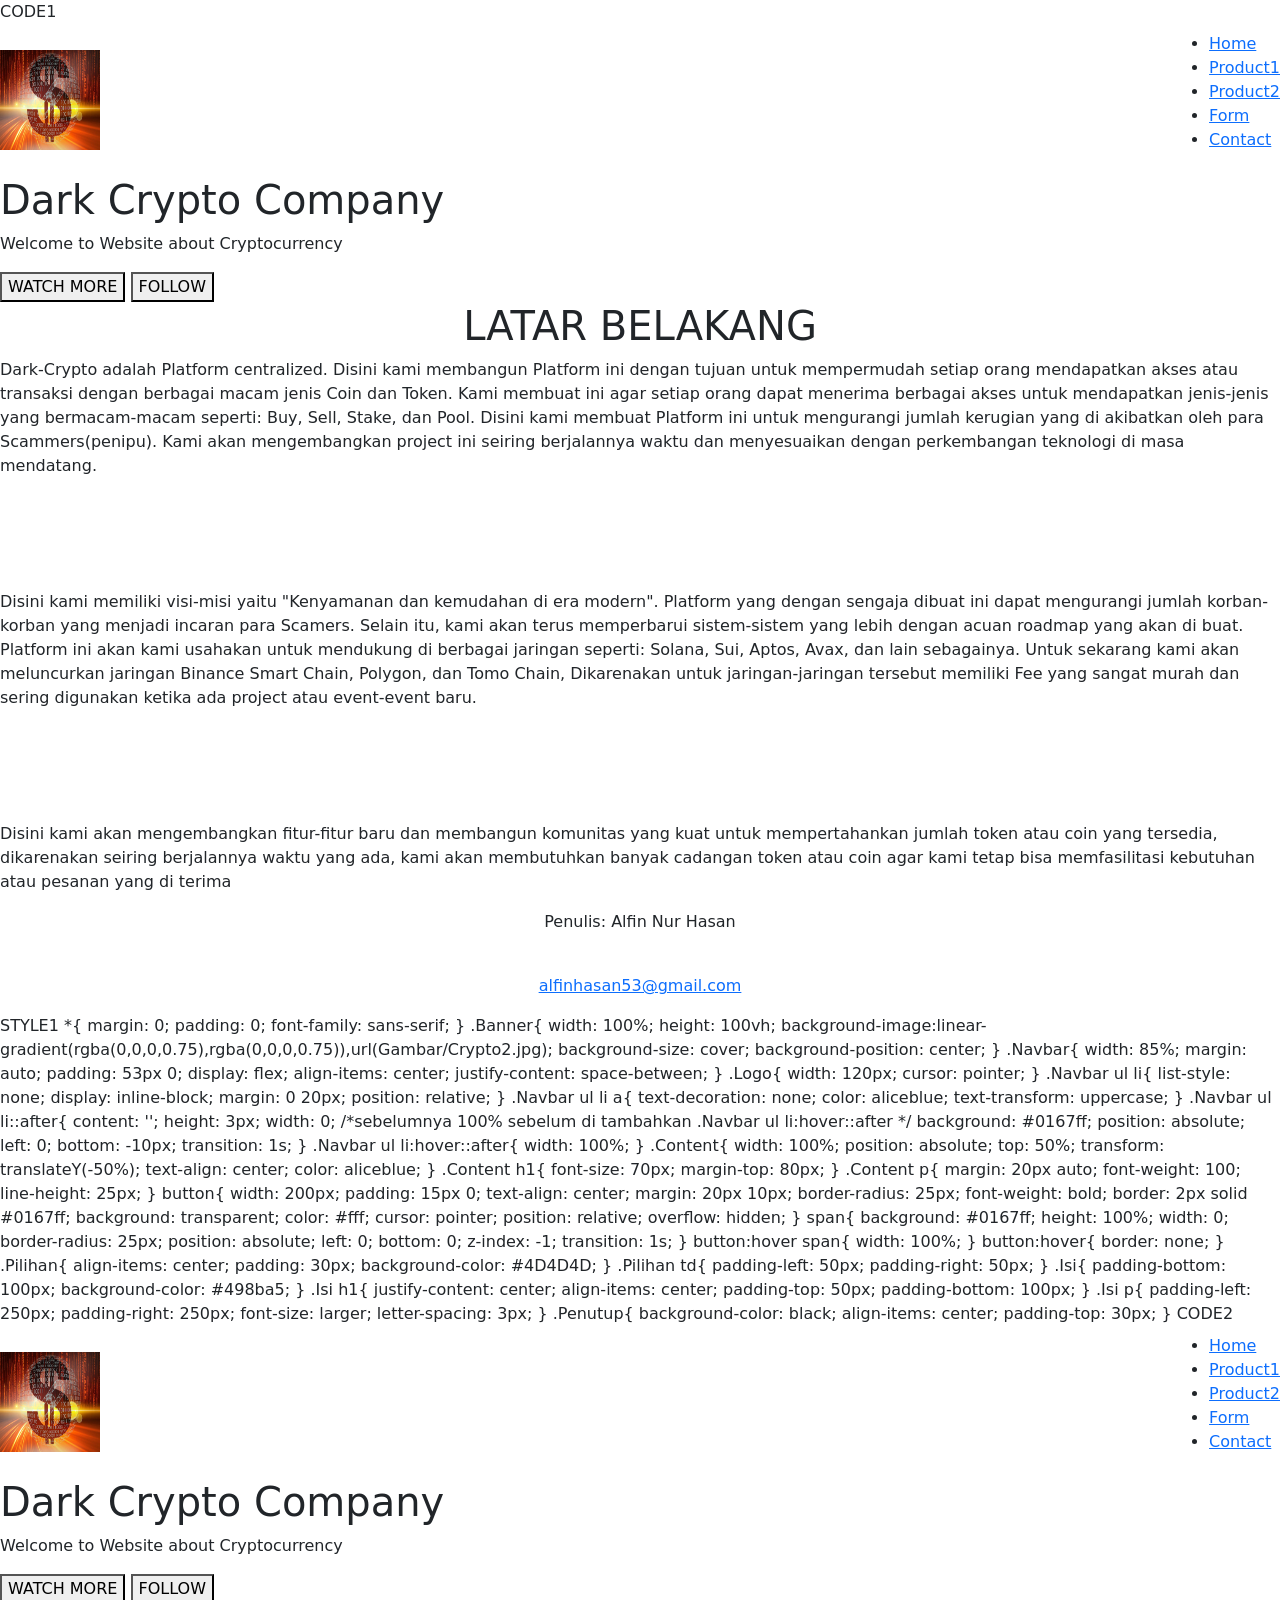
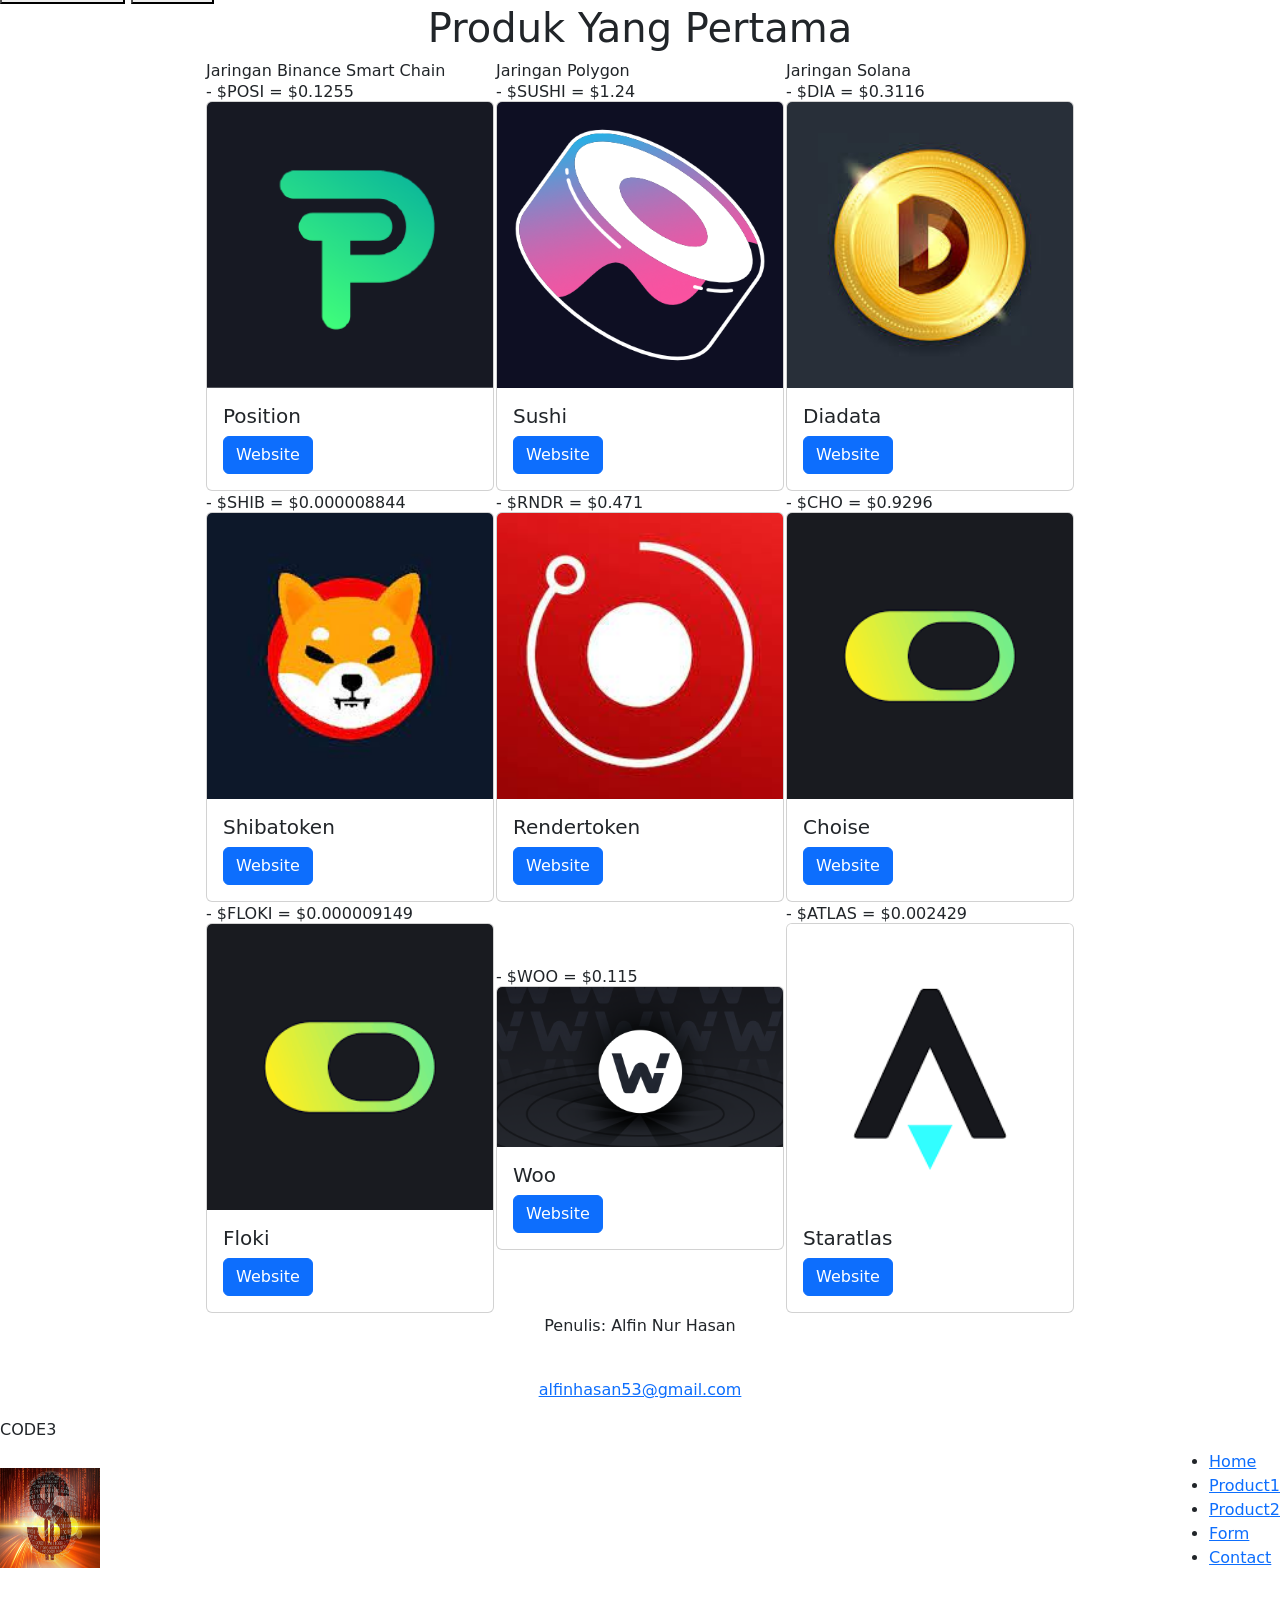
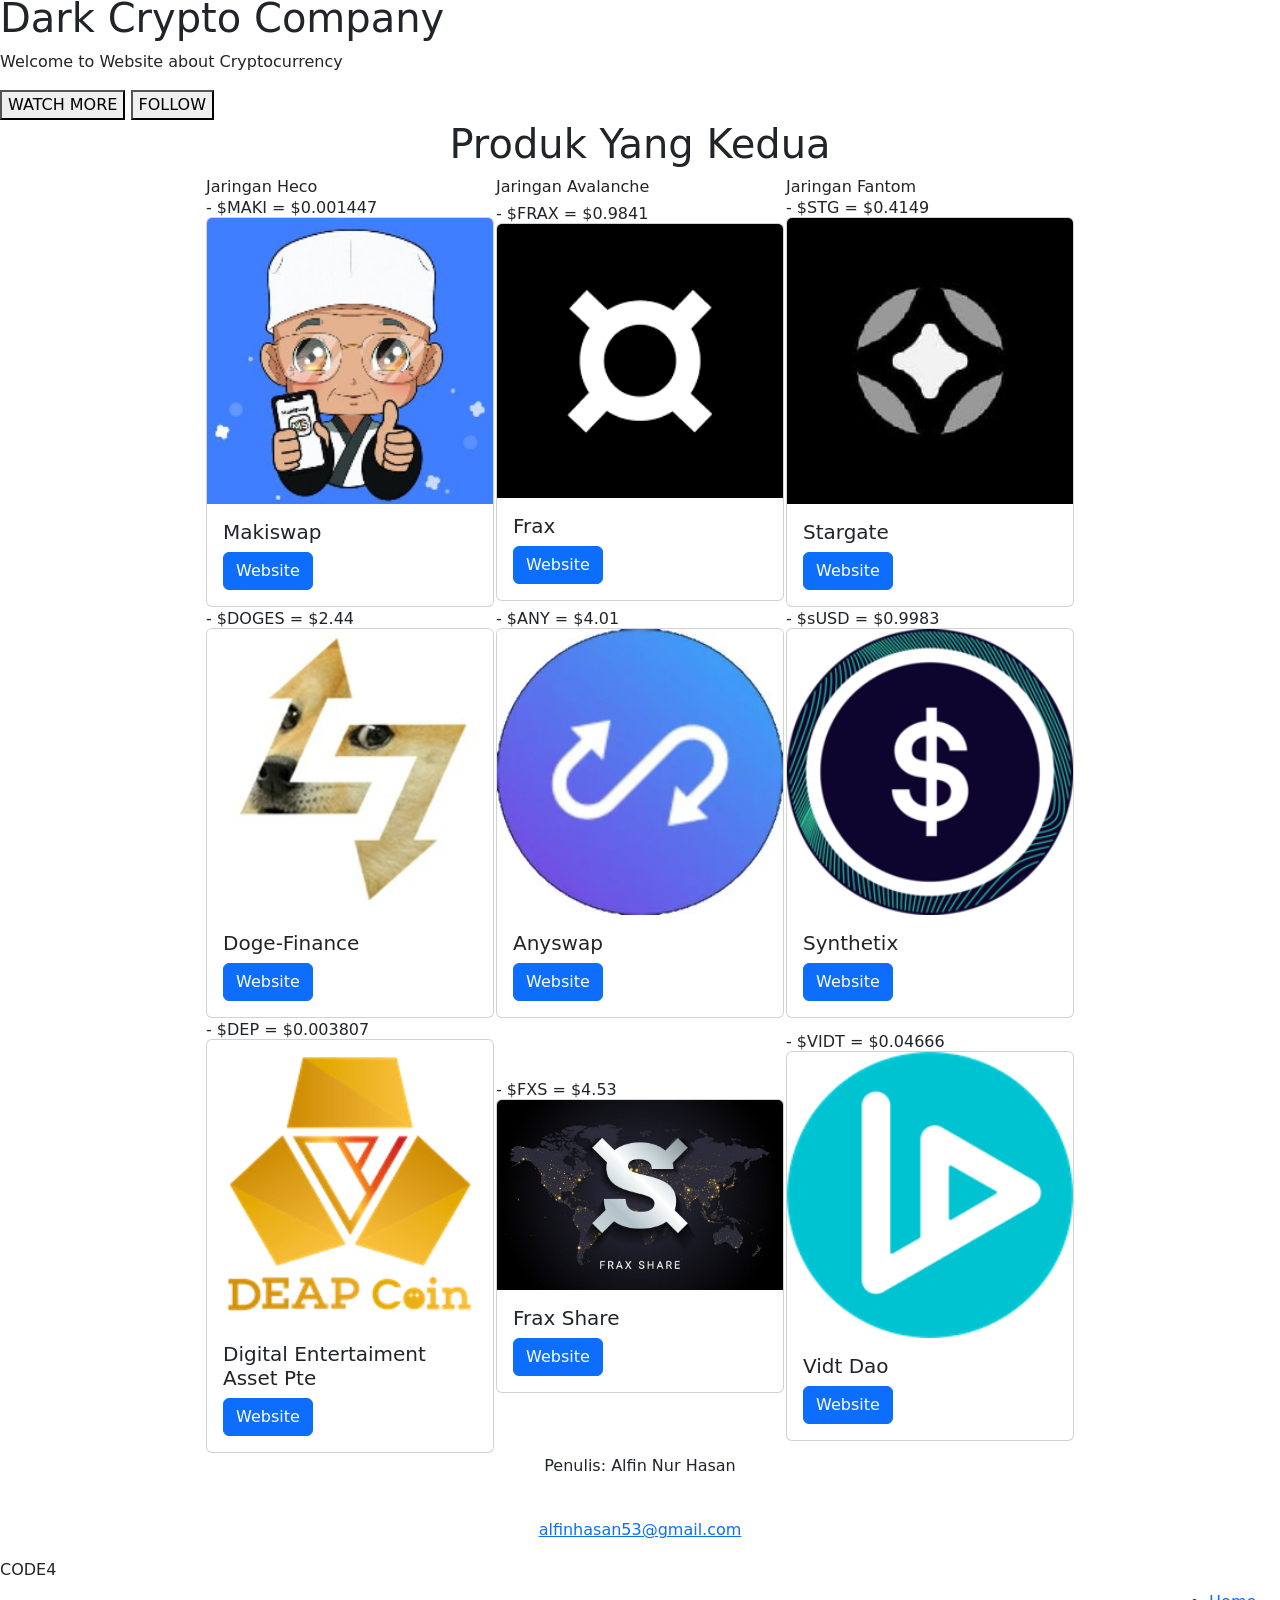
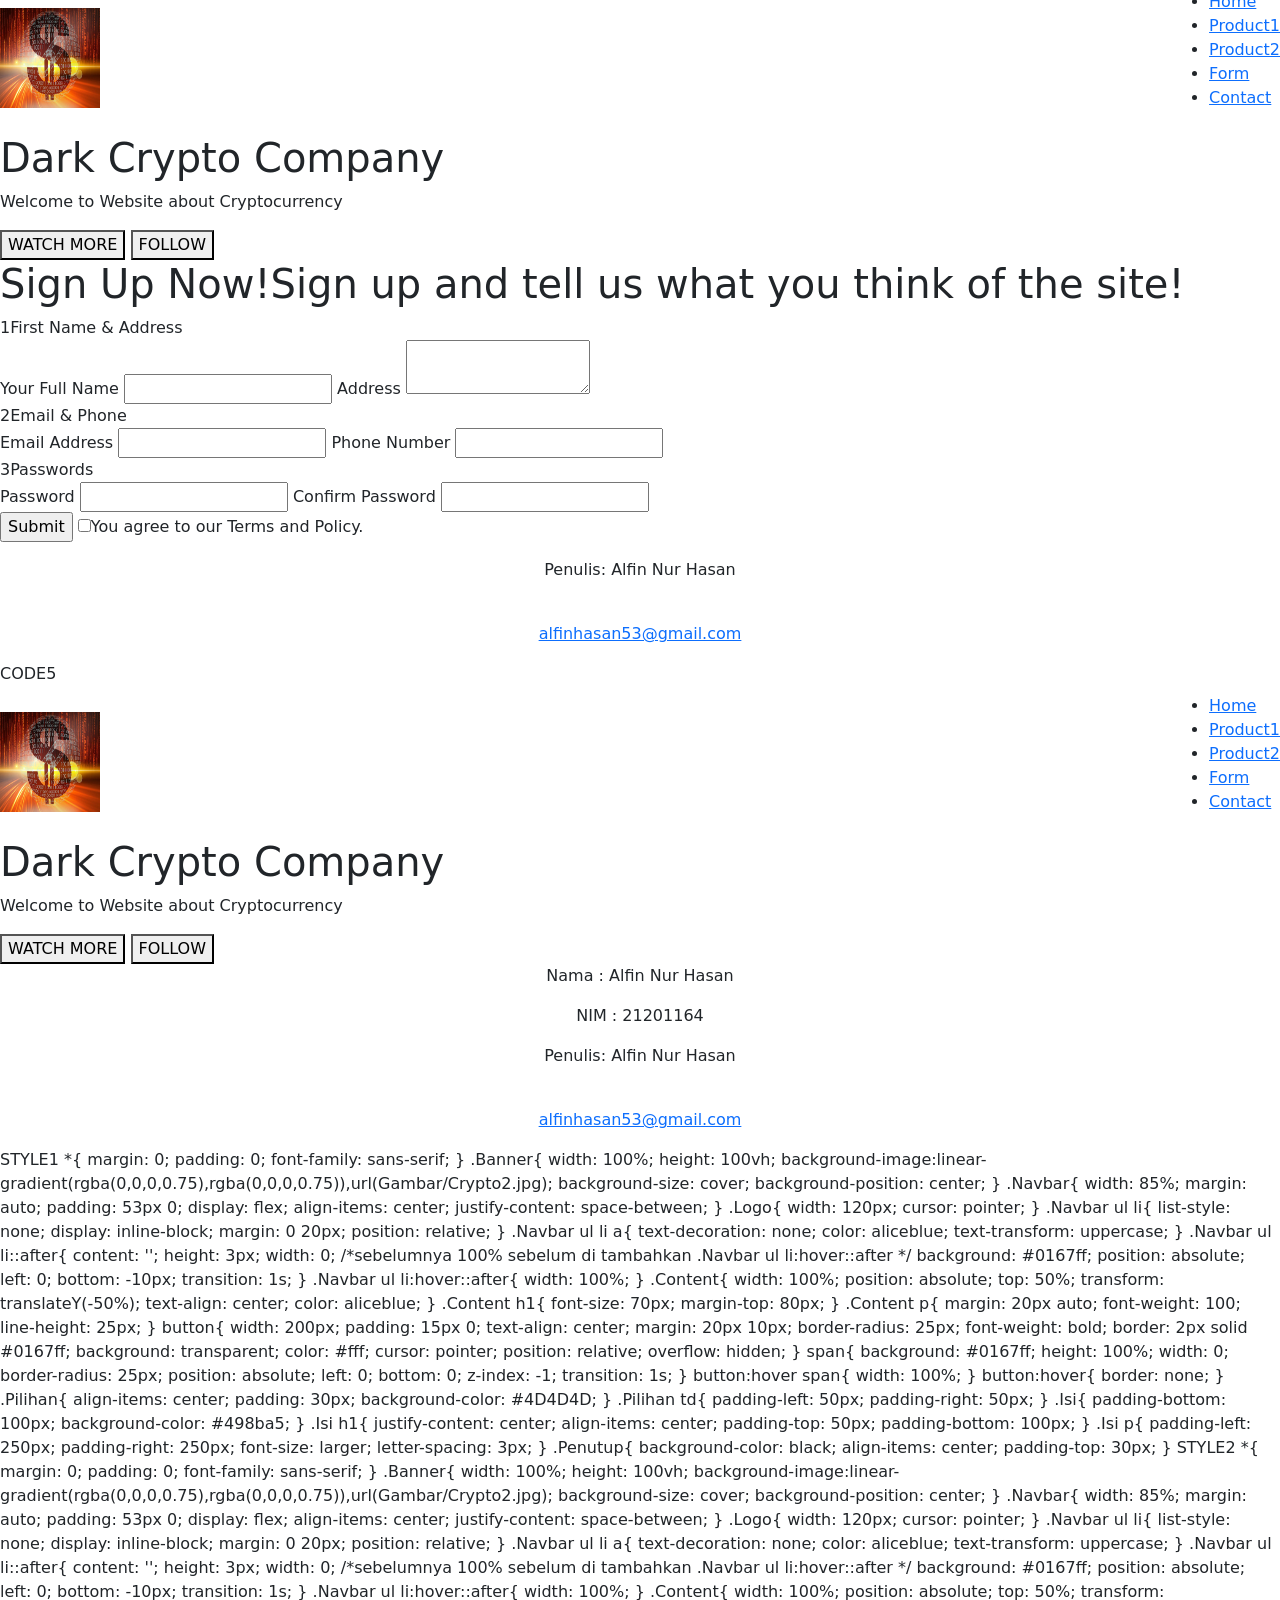
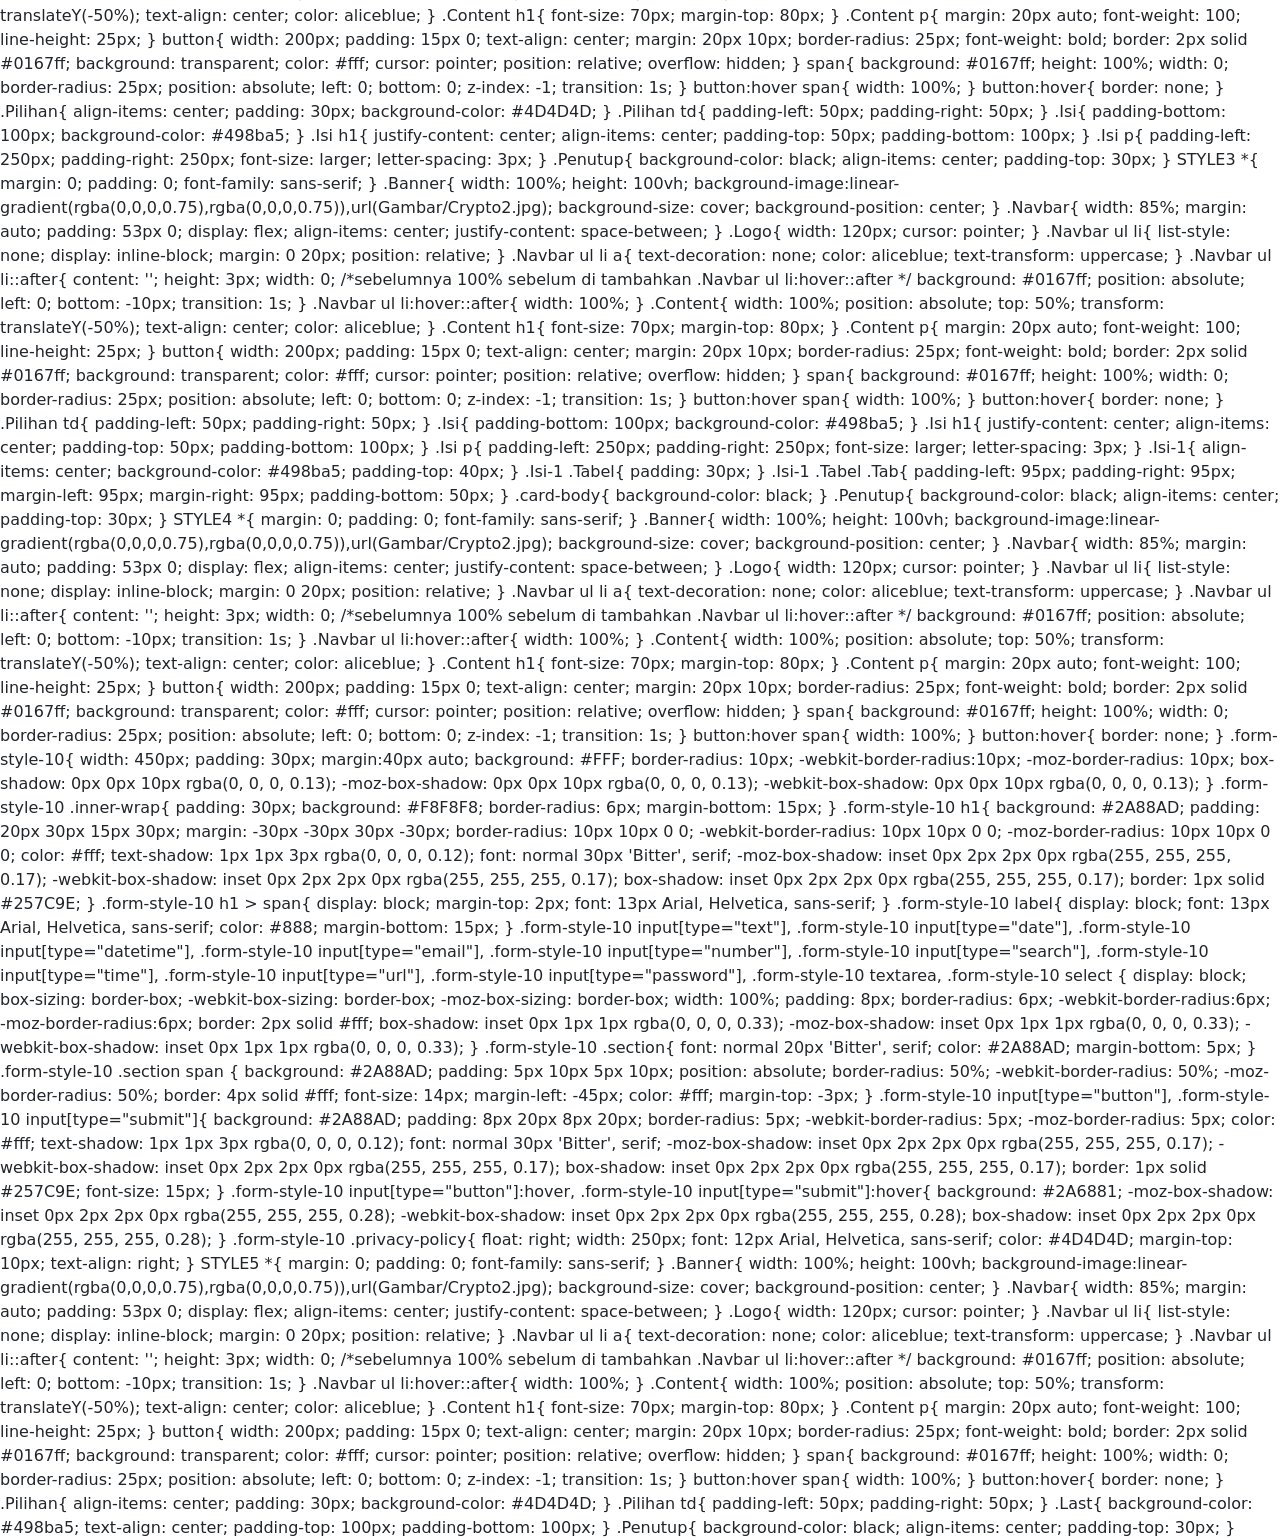
==== commit 8348a100: "Update index.html" ====
--- a/index.html
+++ b/index.html
@@ -64,6 +64,155 @@
     <script src="https://cdn.jsdelivr.net/npm/bootstrap@5.3.0-alpha1/dist/js/bootstrap.bundle.min.js" integrity="sha384-w76AqPfDkMBDXo30jS1Sgez6pr3x5MlQ1ZAGC+nuZB+EYdgRZgiwxhTBTkF7CXvN" crossorigin="anonymous"></script>
   </body>
 </html>
+
+STYLE1
+
+*{
+    margin: 0;
+    padding: 0; 
+    font-family: sans-serif;
+
+}
+
+.Banner{
+    width: 100%;
+    height: 100vh;
+    background-image:linear-gradient(rgba(0,0,0,0.75),rgba(0,0,0,0.75)),url(Gambar/Crypto2.jpg);
+    background-size: cover;
+    background-position: center;
+}
+
+.Navbar{    
+    width: 85%;
+    margin: auto;
+    padding: 53px 0;
+    display: flex;
+    align-items: center;
+    justify-content: space-between;
+}
+
+.Logo{
+    width: 120px;
+    cursor: pointer;
+}
+
+.Navbar ul li{
+    list-style: none;
+    display: inline-block;
+    margin: 0 20px;
+    position: relative;
+}
+
+.Navbar ul li a{
+    text-decoration: none;
+    color: aliceblue;
+    text-transform: uppercase;
+}
+
+.Navbar ul li::after{
+    content: '';
+    height: 3px;
+    width: 0;                           /*sebelumnya 100% sebelum di tambahkan .Navbar ul li:hover::after */
+    background: #0167ff;
+    position: absolute;
+    left: 0;
+    bottom: -10px;
+    transition: 1s;
+}
+
+.Navbar ul li:hover::after{
+    width: 100%;
+}
+
+.Content{
+    width: 100%;
+    position: absolute;
+    top: 50%;
+    transform: translateY(-50%);
+    text-align: center;
+    color: aliceblue;
+}
+
+.Content h1{
+    font-size: 70px;
+    margin-top: 80px;
+}
+
+.Content p{
+    margin: 20px auto;
+    font-weight: 100;
+    line-height: 25px;
+}
+
+button{
+    width: 200px;
+    padding: 15px 0;
+    text-align: center;
+    margin: 20px 10px;
+    border-radius: 25px;
+    font-weight: bold;
+    border: 2px solid #0167ff;
+    background: transparent;
+    color: #fff;
+    cursor: pointer;
+    position: relative;
+    overflow: hidden;
+}
+
+span{
+    background: #0167ff;
+    height: 100%;
+    width: 0;
+    border-radius: 25px;
+    position: absolute;
+    left: 0;
+    bottom: 0;
+    z-index: -1;
+    transition: 1s;
+}
+
+button:hover span{
+    width: 100%;
+}
+
+button:hover{
+    border: none;
+}
+
+.Pilihan{
+    align-items: center;
+    padding: 30px;
+    background-color: #4D4D4D;
+}
+
+.Pilihan td{
+    padding-left: 50px;
+    padding-right: 50px;
+}
+
+.Isi{
+    padding-bottom: 100px;
+    background-color: #498ba5;
+}
+
+.Isi h1{
+    justify-content: center;
+    align-items: center;
+    padding-top: 50px;
+    padding-bottom: 100px;
+}
+
+.Isi p{
+    padding-left: 250px;
+    padding-right: 250px;
+    font-size: larger;
+    letter-spacing: 3px;
+}
+.Penutup{
+    background-color: black;
+    align-items: center;
+    padding-top: 30px;
+}
 
 CODE2
 
